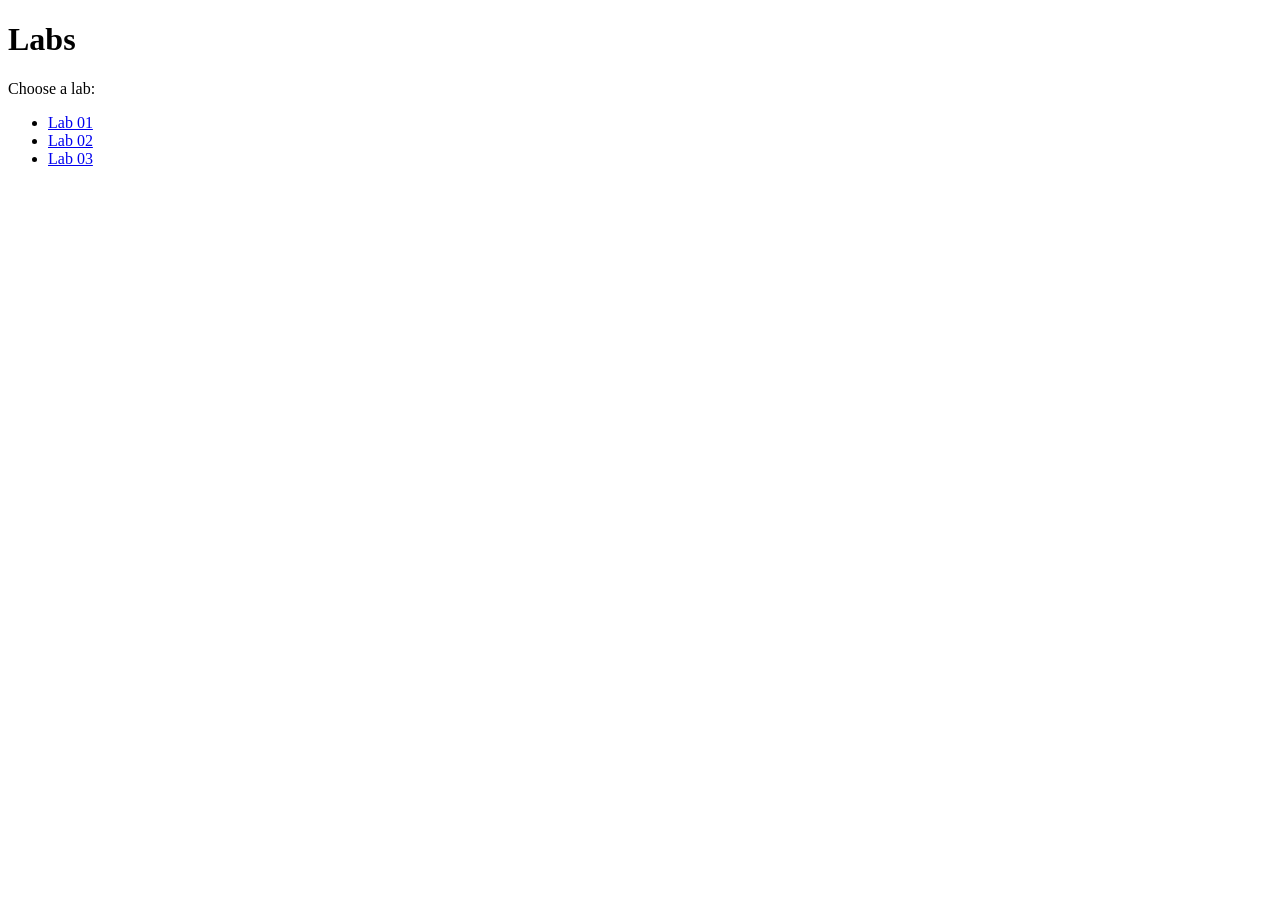
==== index.html @ ded473f2 "add an index for labs" ====
<!doctype html>
<html lang="en">
  <head>
    <meta charset="utf-8" />
    <meta name="viewport" content="width=device-width, initial-scale=1" />
    <title>Labs</title>
  </head>
  <body>
    <h1>Labs</h1>
    <p>Choose a lab:</p>

    <ul>
      <li><a href="/Lab01">Lab 01</a></li>
      <li><a href="/Lab02">Lab 02</a></li>
      <li><a href="/Lab03">Lab 03</a></li>
    </ul>
  </body>
</html>
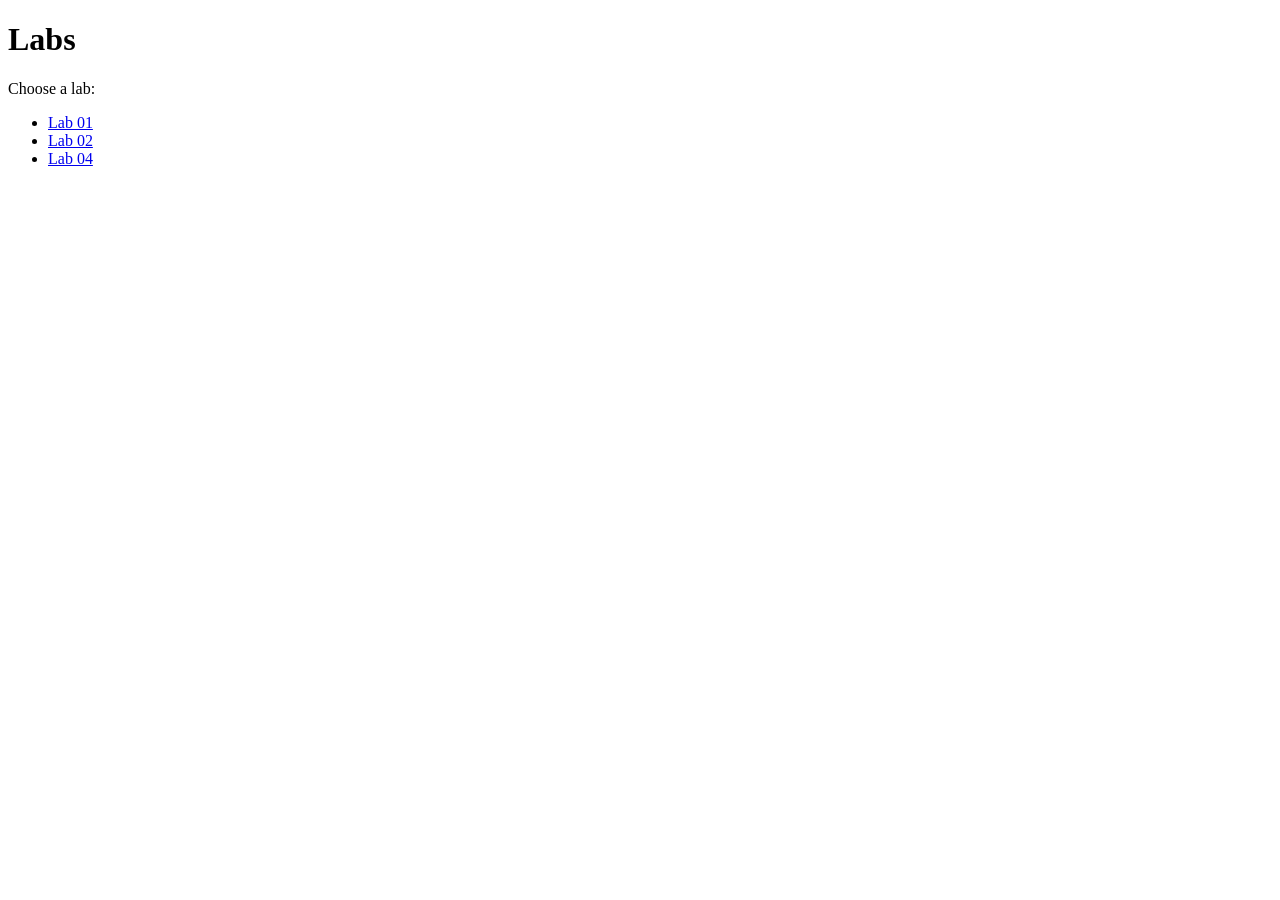
==== commit c305c52c: "Lab 3 complete" ====
--- a/index.html
+++ b/index.html
@@ -12,7 +12,7 @@
     <ul>
       <li><a href="/Lab01">Lab 01</a></li>
       <li><a href="/Lab02">Lab 02</a></li>
-      <li><a href="/Lab03">Lab 03</a></li>
+      <li><a href="/Lab04">Lab 04</a></li>
     </ul>
   </body>
 </html>
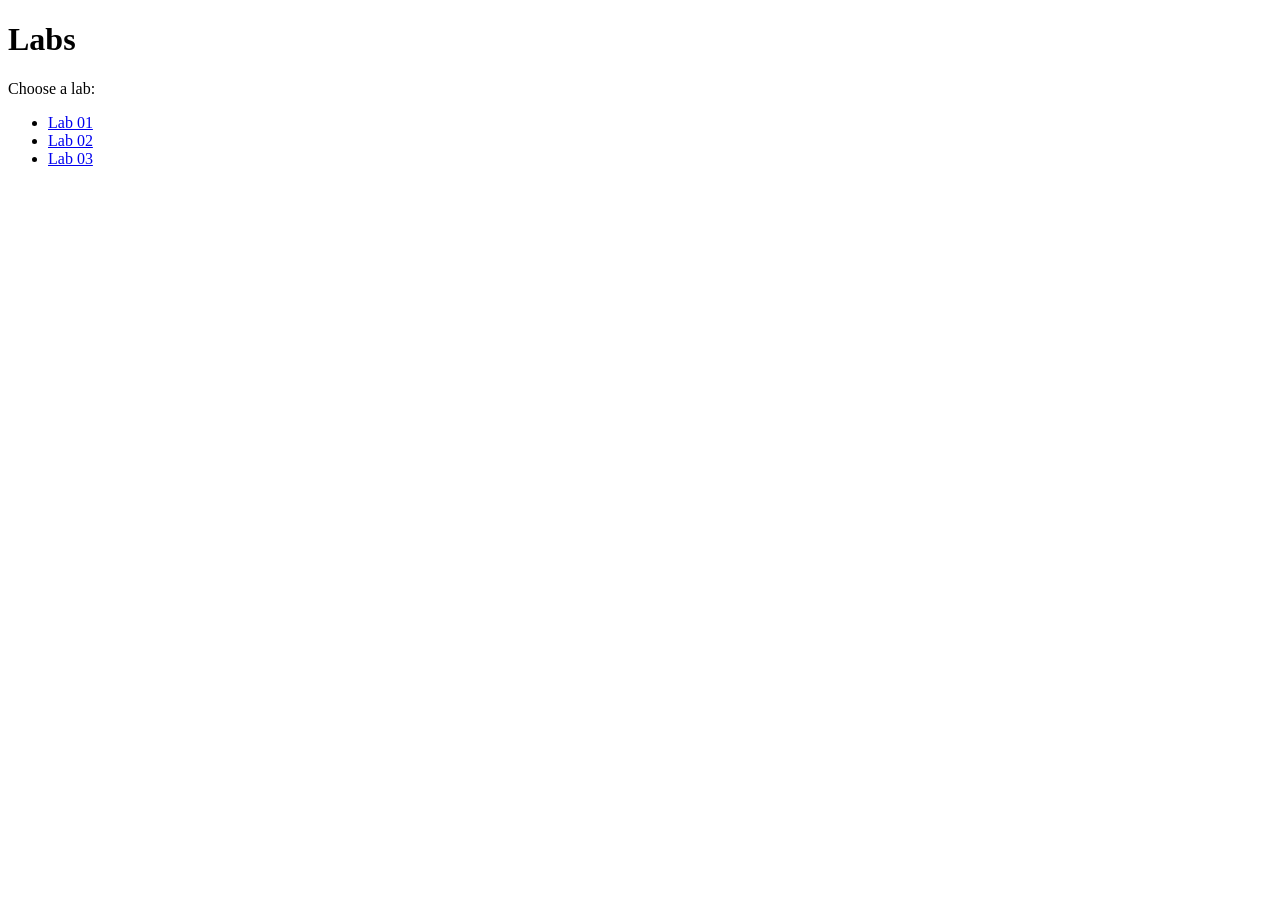
==== commit 8d69d8ac: "fix index.html" ====
--- a/index.html
+++ b/index.html
@@ -12,7 +12,7 @@
     <ul>
       <li><a href="/Lab01">Lab 01</a></li>
       <li><a href="/Lab02">Lab 02</a></li>
-      <li><a href="/Lab04">Lab 04</a></li>
+      <li><a href="/Lab03">Lab 03</a></li>
     </ul>
   </body>
 </html>
